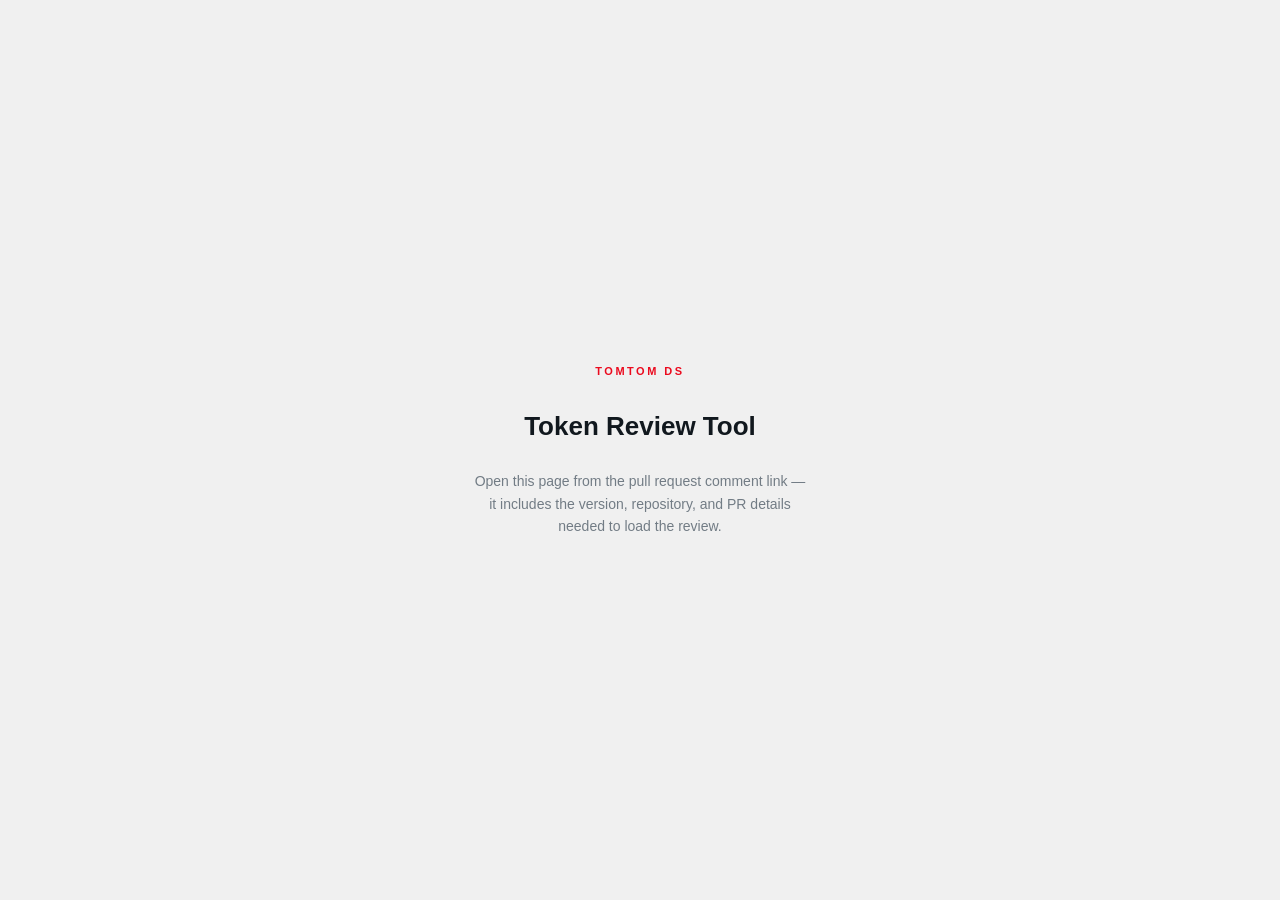
==== docs/index.html @ ee099c92 "Add designer token review web app and client sync system docs/ — GitHub Pages review app (index.html" ====
<!DOCTYPE html>
<html lang="en">
<head>
  <meta charset="UTF-8">
  <meta name="viewport" content="width=device-width, initial-scale=1.0">
  <title>TomTom Token Review</title>
  <link rel="stylesheet" href="style.css">
</head>
<body>
  <div id="app">

    <!-- Auth screen -->
    <div id="auth-screen" class="screen">
      <div class="brand">TomTom DS</div>
      <h1>Token Review</h1>
      <p class="subtitle">Sign in with a GitHub Personal Access Token to review and accept token changes for your product.</p>
      <div class="pat-box">
        <label for="pat-input">GitHub Personal Access Token</label>
        <input id="pat-input" type="password" placeholder="ghp_xxxxxxxxxxxxxxxxxxxx" autocomplete="off">
        <p class="pat-hint">
          Needs <code>repo</code> scope.
          <a href="https://github.com/settings/tokens/new?scopes=repo&description=TomTom+Token+Review" target="_blank">Generate one here ↗</a>
        </p>
      </div>
      <button id="signin-btn" class="btn btn-primary">Continue</button>
      <div id="auth-error" class="error-msg hidden"></div>
    </div>

    <!-- Loading screen -->
    <div id="loading-screen" class="screen hidden">
      <div class="spinner large"></div>
      <p class="loading-text">Loading token changes…</p>
    </div>

    <!-- Review screen -->
    <div id="review-screen" class="screen screen-review hidden">
      <header class="review-header">
        <div class="header-left">
          <span class="brand-small">TomTom DS</span>
          <span class="version-badge" id="version-badge"></span>
          <span class="client-badge" id="client-badge"></span>
        </div>
        <div class="header-right">
          <span class="reviewer-label">Reviewing as <strong id="reviewer-name"></strong></span>
          <button id="submit-btn" class="btn btn-primary">Submit Review</button>
        </div>
      </header>
      <main class="review-main">
        <div id="summary-bar"></div>
        <div id="sections"></div>
      </main>
    </div>

    <!-- Done screen -->
    <div id="done-screen" class="screen hidden">
      <div class="done-check">✓</div>
      <h1>Review submitted</h1>
      <p id="done-message"></p>
      <a id="pr-link" class="btn btn-secondary" target="_blank">View Pull Request →</a>
    </div>

    <!-- Error screen -->
    <div id="error-screen" class="screen hidden">
      <div class="error-icon">!</div>
      <h1>Something went wrong</h1>
      <p id="error-message"></p>
      <button class="btn btn-secondary" onclick="location.reload()">Try again</button>
    </div>

  </div>
  <script src="app.js"></script>
</body>
</html>
---- docs/style.css ----
*, *::before, *::after { box-sizing: border-box; margin: 0; padding: 0; }

:root {
  --tt-red:       #EB0A1E;
  --tt-blue:      #1988cf;
  --tt-blue-dark: #105287;
  --tt-green:     #039357;
  --tt-orange:    #fc823a;
  --tt-grey-50:   #F8F9FA;
  --tt-grey-100:  #F0F0F0;
  --tt-grey-150:  #E6E8EA;
  --tt-grey-200:  #d8dadd;
  --tt-grey-300:  #abafb3;
  --tt-grey-400:  #727c85;
  --tt-grey-700:  #18212a;
  --tt-grey-800:  #11181e;
  --tt-white:     #ffffff;

  --radius:    8px;
  --radius-sm: 4px;
  --shadow-sm: 0 1px 4px rgba(0,0,0,0.07);
  --shadow:    0 2px 10px rgba(0,0,0,0.09);
}

body {
  font-family: -apple-system, BlinkMacSystemFont, 'Segoe UI', Roboto, sans-serif;
  background: var(--tt-grey-100);
  color: var(--tt-grey-800);
  min-height: 100vh;
  line-height: 1.5;
  font-size: 14px;
}

/* ── Utilities ─────────────────────────────────── */
.hidden { display: none !important; }

/* ── Screens ────────────────────────────────────── */
.screen {
  display: flex;
  flex-direction: column;
  align-items: center;
  justify-content: center;
  min-height: 100vh;
  padding: 32px 24px;
  gap: 16px;
}
.screen-review {
  align-items: stretch;
  justify-content: flex-start;
  padding: 0;
  gap: 0;
}

/* ── Auth screen ────────────────────────────────── */
#auth-screen { text-align: center; max-width: 420px; margin: 0 auto; }
.brand {
  font-size: 11px;
  font-weight: 700;
  letter-spacing: 2.5px;
  text-transform: uppercase;
  color: var(--tt-red);
}
#auth-screen h1 {
  font-size: 26px;
  font-weight: 700;
  color: var(--tt-grey-800);
  margin-top: 8px;
}
.subtitle {
  color: var(--tt-grey-400);
  font-size: 14px;
  line-height: 1.6;
  max-width: 340px;
}

.pat-box {
  background: var(--tt-white);
  border: 1px solid var(--tt-grey-200);
  border-radius: var(--radius);
  padding: 20px;
  width: 100%;
  text-align: left;
  display: flex;
  flex-direction: column;
  gap: 8px;
  box-shadow: var(--shadow-sm);
}
.pat-box label {
  font-size: 12px;
  font-weight: 600;
  text-transform: uppercase;
  letter-spacing: 0.5px;
  color: var(--tt-grey-400);
}
.pat-box input {
  width: 100%;
  padding: 9px 12px;
  border: 1.5px solid var(--tt-grey-200);
  border-radius: var(--radius-sm);
  font-size: 14px;
  font-family: monospace;
  outline: none;
  transition: border-color 0.15s;
  color: var(--tt-grey-800);
}
.pat-box input:focus { border-color: var(--tt-blue); }
.pat-hint {
  font-size: 12px;
  color: var(--tt-grey-400);
}
.pat-hint a { color: var(--tt-blue); text-decoration: none; }
.pat-hint a:hover { text-decoration: underline; }
.pat-hint code {
  background: var(--tt-grey-100);
  padding: 1px 5px;
  border-radius: 3px;
  font-size: 11px;
}

.error-msg {
  background: #fdd;
  color: #a00;
  border-radius: var(--radius-sm);
  padding: 10px 14px;
  font-size: 13px;
  width: 100%;
  text-align: left;
}

/* ── Loading screen ─────────────────────────────── */
.loading-text { color: var(--tt-grey-400); font-size: 14px; }

/* ── Spinner ────────────────────────────────────── */
.spinner {
  width: 22px; height: 22px;
  border: 2px solid var(--tt-grey-200);
  border-top-color: var(--tt-blue);
  border-radius: 50%;
  animation: spin 0.65s linear infinite;
  flex-shrink: 0;
}
.spinner.large { width: 40px; height: 40px; border-width: 3px; }
@keyframes spin { to { transform: rotate(360deg); } }

/* ── Buttons ────────────────────────────────────── */
.btn {
  display: inline-flex;
  align-items: center;
  gap: 6px;
  padding: 9px 20px;
  border-radius: var(--radius-sm);
  font-size: 14px;
  font-weight: 600;
  cursor: pointer;
  border: none;
  text-decoration: none;
  transition: opacity 0.15s, background 0.15s;
  white-space: nowrap;
}
.btn:hover { opacity: 0.85; }
.btn:disabled { opacity: 0.5; cursor: not-allowed; }
.btn-primary  { background: var(--tt-red);   color: var(--tt-white); }
.btn-secondary { background: var(--tt-white); color: var(--tt-grey-800); border: 1px solid var(--tt-grey-200); }

/* ── Review header ──────────────────────────────── */
.review-header {
  position: sticky; top: 0; z-index: 20;
  display: flex; align-items: center; justify-content: space-between;
  padding: 0 28px;
  height: 56px;
  background: var(--tt-white);
  border-bottom: 1px solid var(--tt-grey-200);
  box-shadow: var(--shadow-sm);
  flex-shrink: 0;
}
.header-left, .header-right { display: flex; align-items: center; gap: 12px; }
.brand-small {
  font-size: 10px;
  font-weight: 700;
  letter-spacing: 2.5px;
  text-transform: uppercase;
  color: var(--tt-red);
}
.version-badge {
  background: var(--tt-grey-700);
  color: var(--tt-white);
  font-size: 11px;
  font-weight: 700;
  padding: 2px 9px;
  border-radius: 100px;
  letter-spacing: 0.3px;
}
.client-badge {
  background: var(--tt-blue);
  color: var(--tt-white);
  font-size: 11px;
  font-weight: 600;
  padding: 2px 9px;
  border-radius: 100px;
}
.reviewer-label { font-size: 13px; color: var(--tt-grey-400); }
.reviewer-label strong { color: var(--tt-grey-700); }

/* ── Review main ────────────────────────────────── */
.review-main {
  max-width: 780px;
  width: 100%;
  margin: 0 auto;
  padding: 36px 24px 100px;
}

/* ── Summary bar ────────────────────────────────── */
.summary-bar {
  display: flex;
  gap: 10px;
  margin-bottom: 36px;
  flex-wrap: wrap;
}
.summary-pill {
  display: flex; align-items: center; gap: 6px;
  padding: 6px 14px;
  border-radius: 100px;
  font-size: 13px;
  font-weight: 600;
}
.pill-added      { background: #e5f7ee; color: var(--tt-green); }
.pill-renamed    { background: #e4f0fb; color: var(--tt-blue-dark); }
.pill-deprecated { background: #fff3eb; color: var(--tt-orange); }

/* ── Sections ───────────────────────────────────── */
.section { margin-bottom: 44px; }
.section-header {
  display: flex; align-items: center; gap: 10px;
  margin-bottom: 14px;
  padding-bottom: 10px;
  border-bottom: 1px solid var(--tt-grey-150);
}
.section-title {
  font-size: 11px;
  font-weight: 700;
  text-transform: uppercase;
  letter-spacing: 1px;
  color: var(--tt-grey-400);
}
.section-count {
  font-size: 12px;
  font-weight: 700;
  padding: 1px 8px;
  border-radius: 100px;
}
.count-added      { background: #e5f7ee; color: var(--tt-green); }
.count-renamed    { background: #e4f0fb; color: var(--tt-blue-dark); }
.count-deprecated { background: #fff3eb; color: var(--tt-orange); }

/* ── Token card ─────────────────────────────────── */
.token-card {
  background: var(--tt-white);
  border: 1px solid var(--tt-grey-200);
  border-radius: var(--radius);
  margin-bottom: 10px;
  overflow: hidden;
  box-shadow: var(--shadow-sm);
}
.token-card.border-renamed    { border-left: 3px solid var(--tt-blue); }
.token-card.border-deprecated { border-left: 3px solid var(--tt-orange); }

.card-header { padding: 14px 20px 0; }
.token-name  { font-size: 13px; font-weight: 600; font-family: monospace; color: var(--tt-grey-800); }
.token-desc  { font-size: 13px; color: var(--tt-grey-400); margin-top: 3px; line-height: 1.5; }

.card-body {
  padding: 14px 20px;
  display: flex;
  align-items: center;
  gap: 16px;
  flex-wrap: wrap;
}

/* Default value display */
.default-value {
  display: flex; align-items: center; gap: 8px;
  flex-shrink: 0;
}
.default-label {
  font-size: 11px;
  font-weight: 600;
  text-transform: uppercase;
  letter-spacing: 0.5px;
  color: var(--tt-grey-300);
}
.color-swatch {
  width: 26px; height: 26px;
  border-radius: var(--radius-sm);
  border: 1px solid rgba(0,0,0,0.1);
  flex-shrink: 0;
}
.default-val {
  font-size: 13px;
  font-family: monospace;
  color: var(--tt-grey-700);
}

/* Action buttons */
.action-group { display: flex; gap: 6px; margin-left: auto; }
.action-btn {
  padding: 6px 16px;
  border-radius: var(--radius-sm);
  font-size: 13px;
  font-weight: 600;
  cursor: pointer;
  border: 1.5px solid transparent;
  background: transparent;
  transition: all 0.15s;
}
.action-btn.accept-btn        { border-color: var(--tt-green); color: var(--tt-green); }
.action-btn.accept-btn.active { background: var(--tt-green); color: var(--tt-white); }
.action-btn.custom-btn        { border-color: var(--tt-blue); color: var(--tt-blue); }
.action-btn.custom-btn.active { background: var(--tt-blue);  color: var(--tt-white); }

/* Custom value input row */
.custom-row {
  display: flex; align-items: center; gap: 10px;
  padding: 0 20px 14px;
}
.custom-preview {
  width: 26px; height: 26px;
  border-radius: var(--radius-sm);
  border: 1px solid var(--tt-grey-200);
  flex-shrink: 0;
}
.custom-input {
  flex: 1;
  padding: 7px 12px;
  border: 1.5px solid var(--tt-grey-200);
  border-radius: var(--radius-sm);
  font-size: 13px;
  font-family: monospace;
  outline: none;
  transition: border-color 0.15s;
  color: var(--tt-grey-800);
}
.custom-input:focus { border-color: var(--tt-blue); }

/* Info rows (renamed / deprecated) */
.info-row { padding: 14px 20px; }
.rename-row { display: flex; align-items: center; gap: 8px; flex-wrap: wrap; }
.old-token  { font-size: 13px; font-family: monospace; color: var(--tt-grey-300); text-decoration: line-through; }
.arrow      { color: var(--tt-grey-300); font-size: 16px; }
.new-token  { font-size: 13px; font-family: monospace; color: var(--tt-blue); font-weight: 600; }
.migration-note { font-size: 13px; color: var(--tt-grey-400); margin-top: 6px; line-height: 1.5; }
.deprecation-warning {
  display: flex; align-items: flex-start; gap: 6px;
  font-size: 13px; color: var(--tt-orange);
  margin-top: 8px; line-height: 1.5;
}
.replacement-token { font-family: monospace; font-weight: 600; color: var(--tt-grey-800); }

/* ── Done screen ────────────────────────────────── */
#done-screen { text-align: center; gap: 20px; }
.done-check {
  width: 64px; height: 64px;
  border-radius: 50%;
  background: var(--tt-green);
  color: var(--tt-white);
  font-size: 30px;
  display: flex; align-items: center; justify-content: center;
}
#done-screen h1 { font-size: 24px; font-weight: 700; }
#done-screen p  { color: var(--tt-grey-400); max-width: 340px; line-height: 1.6; }

/* ── Error screen ───────────────────────────────── */
#error-screen { text-align: center; gap: 20px; }
.error-icon {
  width: 64px; height: 64px;
  border-radius: 50%;
  background: var(--tt-orange);
  color: var(--tt-white);
  font-size: 28px;
  font-weight: 700;
  display: flex; align-items: center; justify-content: center;
}
#error-screen h1 { font-size: 24px; font-weight: 700; }
#error-screen p  { color: var(--tt-grey-400); max-width: 340px; line-height: 1.6; }

/* ── Responsive ─────────────────────────────────── */
@media (max-width: 600px) {
  .review-header { padding: 0 16px; flex-wrap: wrap; height: auto; padding: 10px 16px; gap: 8px; }
  .review-main   { padding: 24px 16px 80px; }
  .card-body     { flex-direction: column; align-items: flex-start; }
  .action-group  { margin-left: 0; }
}
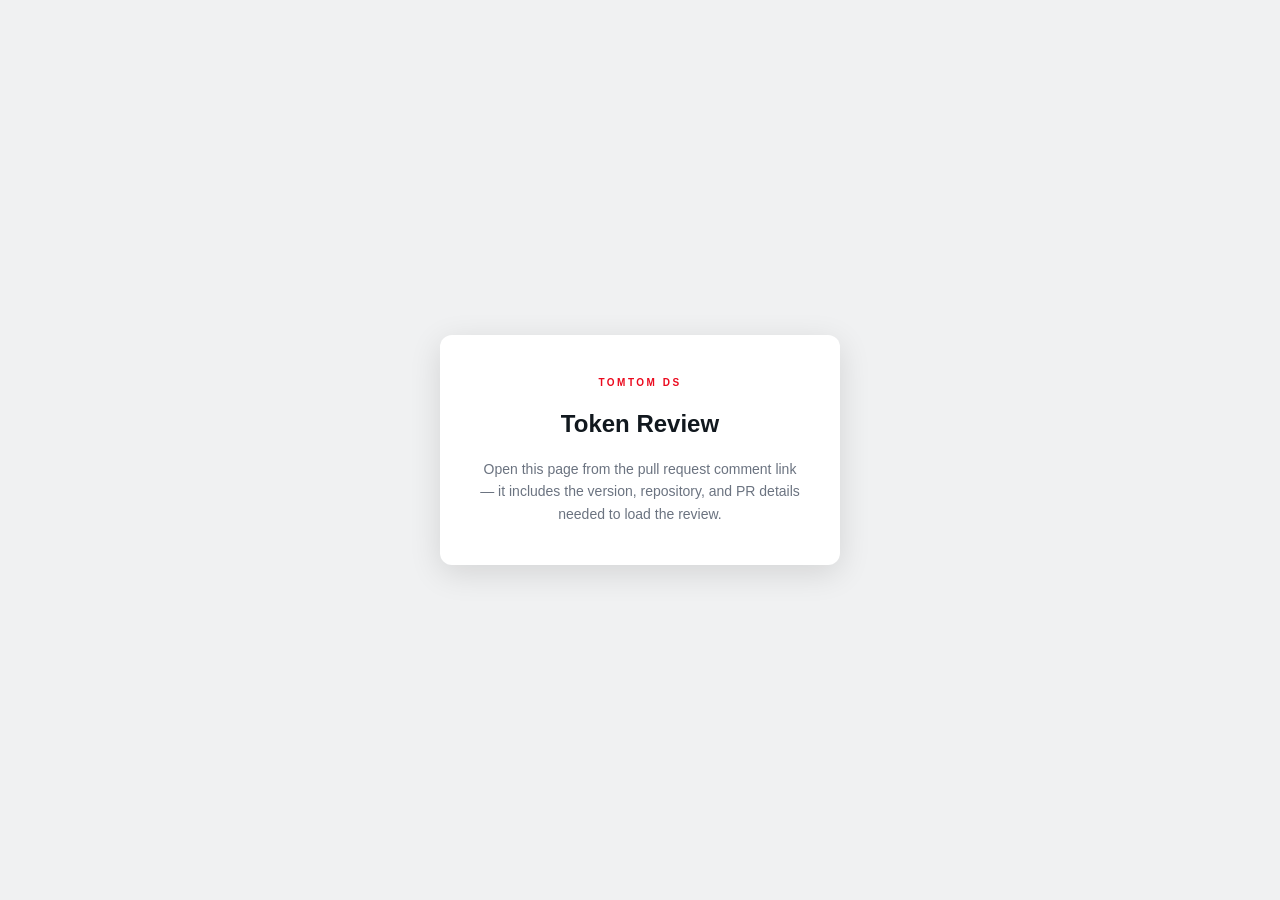
==== commit 2310ee05: "Redesign review app: step-by-step UI with Accept/Modify/Reject - One token at a time with progress b" ====
--- a/docs/index.html
+++ b/docs/index.html
@@ -7,67 +7,168 @@
   <link rel="stylesheet" href="style.css">
 </head>
 <body>
-  <div id="app">
+<div id="app">
 
-    <!-- Auth screen -->
-    <div id="auth-screen" class="screen">
+  <!-- Auth screen -->
+  <div id="auth-screen" class="screen">
+    <div class="auth-card">
       <div class="brand">TomTom DS</div>
       <h1>Token Review</h1>
-      <p class="subtitle">Sign in with a GitHub Personal Access Token to review and accept token changes for your product.</p>
-      <div class="pat-box">
-        <label for="pat-input">GitHub Personal Access Token</label>
-        <input id="pat-input" type="password" placeholder="ghp_xxxxxxxxxxxxxxxxxxxx" autocomplete="off">
-        <p class="pat-hint">
-          Needs <code>repo</code> scope.
-          <a href="https://github.com/settings/tokens/new?scopes=repo&description=TomTom+Token+Review" target="_blank">Generate one here ↗</a>
-        </p>
+      <p class="subtitle">Sign in with GitHub to review token changes for your product.</p>
+      <button id="signin-btn" class="btn btn-primary btn-full">
+        <svg width="18" height="18" viewBox="0 0 24 24" fill="currentColor"><path d="M12 0C5.37 0 0 5.37 0 12c0 5.31 3.435 9.795 8.205 11.385.6.105.825-.255.825-.57 0-.285-.015-1.23-.015-2.235-3.015.555-3.795-.735-4.035-1.41-.135-.345-.72-1.41-1.23-1.695-.42-.225-1.02-.78-.015-.795.945-.015 1.62.87 1.845 1.23 1.08 1.815 2.805 1.305 3.495.99.105-.78.42-1.305.765-1.605-2.67-.3-5.46-1.335-5.46-5.925 0-1.305.465-2.385 1.23-3.225-.12-.3-.54-1.53.12-3.18 0 0 1.005-.315 3.3 1.23.96-.27 1.98-.405 3-.405s2.04.135 3 .405c2.295-1.56 3.3-1.23 3.3-1.23.66 1.65.24 2.88.12 3.18.765.84 1.23 1.905 1.23 3.225 0 4.605-2.805 5.625-5.475 5.925.435.375.81 1.095.81 2.22 0 1.605-.015 2.895-.015 3.3 0 .315.225.69.825.57A12.02 12.02 0 0 0 24 12c0-6.63-5.37-12-12-12z"/></svg>
+        Sign in with GitHub
+      </button>
+      <div id="auth-error" class="auth-error hidden"></div>
+    </div>
+  </div>
+
+  <!-- Loading screen -->
+  <div id="loading-screen" class="screen hidden">
+    <div class="spinner"></div>
+    <p class="loading-label">Loading token changes…</p>
+  </div>
+
+  <!-- Review screen -->
+  <div id="review-screen" class="screen screen-review hidden">
+
+    <header class="topbar">
+      <div class="topbar-left">
+        <span class="brand-sm">TomTom DS</span>
+        <span class="version-chip" id="version-chip"></span>
       </div>
-      <button id="signin-btn" class="btn btn-primary">Continue</button>
-      <div id="auth-error" class="error-msg hidden"></div>
+      <div class="topbar-right">
+        <span class="repo-label" id="repo-label"></span>
+        <div class="avatar-wrap">
+          <img id="avatar" src="" alt="" width="28" height="28">
+          <span id="username"></span>
+        </div>
+      </div>
+    </header>
+
+    <div class="review-layout">
+
+      <!-- Left: active token card -->
+      <div class="review-main">
+
+        <div class="progress-wrap">
+          <div class="progress-bar">
+            <div class="progress-fill" id="progress-fill"></div>
+          </div>
+          <span class="progress-label" id="progress-label"></span>
+        </div>
+
+        <!-- Added token card -->
+        <div id="card-added" class="token-card hidden">
+          <div class="card-type-label">NEW TOKEN</div>
+          <div class="card-token-name" id="added-name"></div>
+
+          <div class="card-section-label">VALUE IN TOMTOM REPO</div>
+          <div class="default-box">
+            <div class="swatch" id="added-swatch"></div>
+            <div class="default-info">
+              <div class="default-hex" id="added-hex"></div>
+              <div class="default-desc" id="added-desc"></div>
+            </div>
+          </div>
+
+          <!-- Modify input (hidden until Modify clicked) -->
+          <div id="modify-row" class="modify-row hidden">
+            <div class="card-section-label">YOUR VALUE</div>
+            <div class="modify-input-wrap">
+              <div class="swatch swatch-sm" id="modify-preview"></div>
+              <input id="modify-input" class="modify-input" type="text" placeholder="#hex or rgba(…)">
+            </div>
+          </div>
+
+          <div class="card-actions">
+            <button class="action-btn" id="btn-accept">Accept</button>
+            <button class="action-btn" id="btn-modify">Modify</button>
+            <button class="action-btn btn-reject" id="btn-reject">Reject</button>
+          </div>
+        </div>
+
+        <!-- Renamed token card -->
+        <div id="card-renamed" class="token-card hidden">
+          <div class="card-type-label type-renamed">RENAMED TOKEN</div>
+          <div class="rename-row-display">
+            <span class="old-name" id="renamed-old"></span>
+            <span class="rename-arrow">→</span>
+            <span class="new-name" id="renamed-new"></span>
+          </div>
+          <div class="rename-note" id="renamed-note"></div>
+          <div class="card-actions">
+            <button class="action-btn" id="btn-rename-ack">Acknowledged</button>
+          </div>
+        </div>
+
+        <!-- Deprecated token card -->
+        <div id="card-deprecated" class="token-card hidden">
+          <div class="card-type-label type-deprecated">DEPRECATED TOKEN</div>
+          <div class="card-token-name" id="deprecated-name"></div>
+          <div class="deprecation-box">
+            <span class="dep-icon">⚠</span>
+            <div>
+              <div class="dep-text">Removed in v<span id="dep-version"></span></div>
+              <div class="dep-replace">Replace with <strong id="dep-replacement"></strong></div>
+            </div>
+          </div>
+          <div class="dep-note" id="dep-note"></div>
+          <div class="card-actions">
+            <button class="action-btn" id="btn-dep-ack">Acknowledged</button>
+          </div>
+        </div>
+
+        <!-- All done card -->
+        <div id="card-done" class="token-card hidden">
+          <div class="all-done-icon">✓</div>
+          <div class="all-done-title">All tokens reviewed</div>
+          <div class="all-done-sub">Submit your review to update the PR.</div>
+          <div class="card-actions">
+            <button class="btn btn-primary" id="submit-btn">Submit Review</button>
+          </div>
+        </div>
+
+      </div>
+
+      <!-- Right: reviewed so far -->
+      <div class="sidebar">
+        <div class="sidebar-title">REVIEWED SO FAR</div>
+        <div id="reviewed-list" class="reviewed-list"></div>
+      </div>
+
     </div>
+  </div>
 
-    <!-- Loading screen -->
-    <div id="loading-screen" class="screen hidden">
-      <div class="spinner large"></div>
-      <p class="loading-text">Loading token changes…</p>
-    </div>
+  <!-- Done screen -->
+  <div id="done-screen" class="screen hidden">
+    <div class="done-check">✓</div>
+    <h1>Review submitted</h1>
+    <p id="done-message"></p>
+    <a id="pr-link" class="btn btn-secondary" target="_blank">View Pull Request →</a>
+  </div>
 
-    <!-- Review screen -->
-    <div id="review-screen" class="screen screen-review hidden">
-      <header class="review-header">
-        <div class="header-left">
-          <span class="brand-small">TomTom DS</span>
-          <span class="version-badge" id="version-badge"></span>
-          <span class="client-badge" id="client-badge"></span>
-        </div>
-        <div class="header-right">
-          <span class="reviewer-label">Reviewing as <strong id="reviewer-name"></strong></span>
-          <button id="submit-btn" class="btn btn-primary">Submit Review</button>
-        </div>
-      </header>
-      <main class="review-main">
-        <div id="summary-bar"></div>
-        <div id="sections"></div>
-      </main>
-    </div>
+  <!-- Error screen -->
+  <div id="error-screen" class="screen hidden">
+    <div class="error-icon">!</div>
+    <h1>Something went wrong</h1>
+    <p id="error-message"></p>
+    <button class="btn btn-secondary" onclick="location.reload()">Try again</button>
+  </div>
 
-    <!-- Done screen -->
-    <div id="done-screen" class="screen hidden">
-      <div class="done-check">✓</div>
-      <h1>Review submitted</h1>
-      <p id="done-message"></p>
-      <a id="pr-link" class="btn btn-secondary" target="_blank">View Pull Request →</a>
-    </div>
+</div>
 
-    <!-- Error screen -->
-    <div id="error-screen" class="screen hidden">
-      <div class="error-icon">!</div>
-      <h1>Something went wrong</h1>
-      <p id="error-message"></p>
-      <button class="btn btn-secondary" onclick="location.reload()">Try again</button>
-    </div>
+<!-- OAuth modal (shown when user clicks Sign in) -->
+<div id="oauth-modal" class="modal-overlay hidden">
+  <div class="modal">
+    <div class="brand">TomTom DS</div>
+    <h2>Connecting to GitHub…</h2>
+    <p>A GitHub sign-in window has opened. Complete the sign-in there, then return here.</p>
+    <div class="spinner" style="margin:16px auto 0"></div>
+    <button class="btn btn-secondary" id="cancel-oauth" style="margin-top:16px">Cancel</button>
+  </div>
+</div>
 
-  </div>
-  <script src="app.js"></script>
+<script src="app.js"></script>
 </body>
 </html>
--- a/docs/style.css
+++ b/docs/style.css
@@ -1,25 +1,23 @@
 *, *::before, *::after { box-sizing: border-box; margin: 0; padding: 0; }
 
 :root {
-  --tt-red:       #EB0A1E;
-  --tt-blue:      #1988cf;
-  --tt-blue-dark: #105287;
-  --tt-green:     #039357;
-  --tt-orange:    #fc823a;
-  --tt-grey-50:   #F8F9FA;
-  --tt-grey-100:  #F0F0F0;
-  --tt-grey-150:  #E6E8EA;
-  --tt-grey-200:  #d8dadd;
-  --tt-grey-300:  #abafb3;
-  --tt-grey-400:  #727c85;
-  --tt-grey-700:  #18212a;
-  --tt-grey-800:  #11181e;
-  --tt-white:     #ffffff;
-
-  --radius:    8px;
-  --radius-sm: 4px;
-  --shadow-sm: 0 1px 4px rgba(0,0,0,0.07);
-  --shadow:    0 2px 10px rgba(0,0,0,0.09);
+  --tt-red:      #EB0A1E;
+  --tt-blue:     #1988cf;
+  --tt-green:    #039357;
+  --tt-orange:   #fc823a;
+  --tt-grey-50:  #F8F9FA;
+  --tt-grey-100: #F0F1F2;
+  --tt-grey-200: #E2E4E7;
+  --tt-grey-300: #B0B5BA;
+  --tt-grey-500: #6B7380;
+  --tt-grey-700: #18212a;
+  --tt-grey-800: #11181e;
+  --tt-white:    #ffffff;
+
+  --radius:    12px;
+  --radius-sm: 8px;
+  --shadow:    0 2px 12px rgba(0,0,0,0.08);
+  --shadow-lg: 0 8px 32px rgba(0,0,0,0.12);
 }
 
 body {
@@ -31,70 +29,231 @@
   font-size: 14px;
 }
 
-/* ── Utilities ─────────────────────────────────── */
 .hidden { display: none !important; }
 
-/* ── Screens ────────────────────────────────────── */
+/* ── Screens ──────────────────────────────── */
 .screen {
   display: flex;
   flex-direction: column;
   align-items: center;
   justify-content: center;
   min-height: 100vh;
-  padding: 32px 24px;
-  gap: 16px;
+  padding: 32px 20px;
+  gap: 20px;
 }
 .screen-review {
   align-items: stretch;
   justify-content: flex-start;
   padding: 0;
   gap: 0;
-}
-
-/* ── Auth screen ────────────────────────────────── */
-#auth-screen { text-align: center; max-width: 420px; margin: 0 auto; }
+  min-height: 100vh;
+}
+
+/* ── Auth ─────────────────────────────────── */
+.auth-card {
+  background: var(--tt-white);
+  border-radius: var(--radius);
+  padding: 40px 36px;
+  width: 100%;
+  max-width: 400px;
+  box-shadow: var(--shadow-lg);
+  display: flex;
+  flex-direction: column;
+  gap: 16px;
+  text-align: center;
+}
 .brand {
-  font-size: 11px;
+  font-size: 10px;
   font-weight: 700;
   letter-spacing: 2.5px;
   text-transform: uppercase;
   color: var(--tt-red);
 }
-#auth-screen h1 {
-  font-size: 26px;
+.auth-card h1 { font-size: 24px; font-weight: 700; }
+.subtitle { font-size: 14px; color: var(--tt-grey-500); line-height: 1.6; }
+
+.auth-error {
+  background: #fff0f0;
+  color: #c00;
+  border-radius: var(--radius-sm);
+  padding: 10px 14px;
+  font-size: 13px;
+  text-align: left;
+}
+
+/* ── Buttons ──────────────────────────────── */
+.btn {
+  display: inline-flex;
+  align-items: center;
+  justify-content: center;
+  gap: 8px;
+  padding: 11px 22px;
+  border-radius: var(--radius-sm);
+  font-size: 14px;
+  font-weight: 600;
+  cursor: pointer;
+  border: none;
+  text-decoration: none;
+  transition: opacity 0.15s;
+  white-space: nowrap;
+}
+.btn:hover { opacity: 0.85; }
+.btn:disabled { opacity: 0.45; cursor: not-allowed; }
+.btn-primary  { background: var(--tt-red);   color: var(--tt-white); }
+.btn-secondary { background: var(--tt-white); color: var(--tt-grey-800); border: 1px solid var(--tt-grey-200); }
+.btn-full { width: 100%; }
+
+/* ── Loading ──────────────────────────────── */
+.loading-label { color: var(--tt-grey-500); font-size: 14px; }
+.spinner {
+  width: 32px; height: 32px;
+  border: 3px solid var(--tt-grey-200);
+  border-top-color: var(--tt-blue);
+  border-radius: 50%;
+  animation: spin 0.65s linear infinite;
+}
+@keyframes spin { to { transform: rotate(360deg); } }
+
+/* ── Topbar ───────────────────────────────── */
+.topbar {
+  display: flex;
+  align-items: center;
+  justify-content: space-between;
+  padding: 0 28px;
+  height: 52px;
+  background: var(--tt-white);
+  border-bottom: 1px solid var(--tt-grey-200);
+  flex-shrink: 0;
+  position: sticky;
+  top: 0;
+  z-index: 10;
+}
+.topbar-left, .topbar-right { display: flex; align-items: center; gap: 10px; }
+.brand-sm {
+  font-size: 10px;
+  font-weight: 700;
+  letter-spacing: 2.5px;
+  text-transform: uppercase;
+  color: var(--tt-red);
+}
+.version-chip {
+  background: var(--tt-grey-800);
+  color: var(--tt-white);
+  font-size: 11px;
+  font-weight: 700;
+  padding: 2px 9px;
+  border-radius: 100px;
+}
+.repo-label { font-size: 13px; color: var(--tt-grey-500); }
+.avatar-wrap { display: flex; align-items: center; gap: 7px; font-size: 13px; font-weight: 500; }
+.avatar-wrap img { border-radius: 50%; object-fit: cover; }
+
+/* ── Review layout ────────────────────────── */
+.review-layout {
+  display: grid;
+  grid-template-columns: 1fr 340px;
+  gap: 0;
+  flex: 1;
+  max-width: 1100px;
+  width: 100%;
+  margin: 0 auto;
+  padding: 40px 28px;
+  gap: 28px;
+  align-items: start;
+}
+
+/* ── Progress ─────────────────────────────── */
+.progress-wrap {
+  display: flex;
+  align-items: center;
+  gap: 12px;
+  margin-bottom: 20px;
+}
+.progress-bar {
+  flex: 1;
+  height: 6px;
+  background: var(--tt-grey-200);
+  border-radius: 100px;
+  overflow: hidden;
+}
+.progress-fill {
+  height: 100%;
+  background: var(--tt-blue);
+  border-radius: 100px;
+  transition: width 0.4s ease;
+}
+.progress-label {
+  font-size: 13px;
+  font-weight: 600;
+  color: var(--tt-grey-500);
+  white-space: nowrap;
+}
+
+/* ── Token card ───────────────────────────── */
+.token-card {
+  background: var(--tt-white);
+  border-radius: var(--radius);
+  padding: 28px;
+  box-shadow: var(--shadow);
+  display: flex;
+  flex-direction: column;
+  gap: 18px;
+}
+
+.card-type-label {
+  font-size: 11px;
+  font-weight: 700;
+  letter-spacing: 1px;
+  color: var(--tt-blue);
+}
+.card-type-label.type-renamed    { color: var(--tt-grey-500); }
+.card-type-label.type-deprecated { color: var(--tt-orange); }
+
+.card-token-name {
+  font-size: 22px;
   font-weight: 700;
   color: var(--tt-grey-800);
-  margin-top: 8px;
-}
-.subtitle {
-  color: var(--tt-grey-400);
-  font-size: 14px;
-  line-height: 1.6;
-  max-width: 340px;
-}
-
-.pat-box {
-  background: var(--tt-white);
+  font-family: -apple-system, BlinkMacSystemFont, 'SF Mono', 'Fira Code', monospace;
+  letter-spacing: -0.3px;
+}
+
+.card-section-label {
+  font-size: 11px;
+  font-weight: 700;
+  letter-spacing: 1px;
+  color: var(--tt-grey-300);
+  margin-bottom: -10px;
+}
+
+/* Default value box */
+.default-box {
+  display: flex;
+  align-items: center;
+  gap: 14px;
+  background: var(--tt-grey-50);
   border: 1px solid var(--tt-grey-200);
-  border-radius: var(--radius);
-  padding: 20px;
-  width: 100%;
-  text-align: left;
-  display: flex;
-  flex-direction: column;
-  gap: 8px;
-  box-shadow: var(--shadow-sm);
-}
-.pat-box label {
-  font-size: 12px;
-  font-weight: 600;
-  text-transform: uppercase;
-  letter-spacing: 0.5px;
-  color: var(--tt-grey-400);
-}
-.pat-box input {
-  width: 100%;
-  padding: 9px 12px;
+  border-radius: var(--radius-sm);
+  padding: 14px 16px;
+}
+.swatch {
+  width: 44px;
+  height: 44px;
+  border-radius: 8px;
+  border: 1px solid rgba(0,0,0,0.08);
+  flex-shrink: 0;
+  background: var(--tt-grey-200);
+}
+.swatch.swatch-sm { width: 28px; height: 28px; border-radius: 6px; }
+.default-info { display: flex; flex-direction: column; gap: 2px; }
+.default-hex  { font-size: 16px; font-weight: 700; font-family: monospace; color: var(--tt-grey-800); }
+.default-desc { font-size: 13px; color: var(--tt-grey-500); }
+
+/* Modify input */
+.modify-row { display: flex; flex-direction: column; gap: 10px; }
+.modify-input-wrap { display: flex; align-items: center; gap: 10px; }
+.modify-input {
+  flex: 1;
+  padding: 10px 14px;
   border: 1.5px solid var(--tt-grey-200);
   border-radius: var(--radius-sm);
   font-size: 14px;
@@ -103,289 +262,157 @@
   transition: border-color 0.15s;
   color: var(--tt-grey-800);
 }
-.pat-box input:focus { border-color: var(--tt-blue); }
-.pat-hint {
-  font-size: 12px;
-  color: var(--tt-grey-400);
-}
-.pat-hint a { color: var(--tt-blue); text-decoration: none; }
-.pat-hint a:hover { text-decoration: underline; }
-.pat-hint code {
-  background: var(--tt-grey-100);
-  padding: 1px 5px;
-  border-radius: 3px;
-  font-size: 11px;
-}
-
-.error-msg {
-  background: #fdd;
-  color: #a00;
-  border-radius: var(--radius-sm);
-  padding: 10px 14px;
-  font-size: 13px;
-  width: 100%;
-  text-align: left;
-}
-
-/* ── Loading screen ─────────────────────────────── */
-.loading-text { color: var(--tt-grey-400); font-size: 14px; }
-
-/* ── Spinner ────────────────────────────────────── */
-.spinner {
-  width: 22px; height: 22px;
-  border: 2px solid var(--tt-grey-200);
-  border-top-color: var(--tt-blue);
-  border-radius: 50%;
-  animation: spin 0.65s linear infinite;
-  flex-shrink: 0;
-}
-.spinner.large { width: 40px; height: 40px; border-width: 3px; }
-@keyframes spin { to { transform: rotate(360deg); } }
-
-/* ── Buttons ────────────────────────────────────── */
-.btn {
-  display: inline-flex;
-  align-items: center;
-  gap: 6px;
-  padding: 9px 20px;
-  border-radius: var(--radius-sm);
-  font-size: 14px;
+.modify-input:focus { border-color: var(--tt-blue); }
+
+/* Action buttons row */
+.card-actions { display: flex; gap: 10px; padding-top: 4px; }
+.action-btn {
+  flex: 1;
+  padding: 13px 10px;
+  border-radius: var(--radius-sm);
+  font-size: 15px;
   font-weight: 600;
   cursor: pointer;
-  border: none;
-  text-decoration: none;
-  transition: opacity 0.15s, background 0.15s;
-  white-space: nowrap;
-}
-.btn:hover { opacity: 0.85; }
-.btn:disabled { opacity: 0.5; cursor: not-allowed; }
-.btn-primary  { background: var(--tt-red);   color: var(--tt-white); }
-.btn-secondary { background: var(--tt-white); color: var(--tt-grey-800); border: 1px solid var(--tt-grey-200); }
-
-/* ── Review header ──────────────────────────────── */
-.review-header {
-  position: sticky; top: 0; z-index: 20;
-  display: flex; align-items: center; justify-content: space-between;
-  padding: 0 28px;
-  height: 56px;
-  background: var(--tt-white);
-  border-bottom: 1px solid var(--tt-grey-200);
-  box-shadow: var(--shadow-sm);
+  border: 1.5px solid var(--tt-grey-200);
+  background: var(--tt-white);
+  color: var(--tt-grey-800);
+  transition: all 0.15s;
+}
+.action-btn:hover  { border-color: var(--tt-grey-500); background: var(--tt-grey-50); }
+.action-btn.active { border-color: var(--tt-blue); background: #EAF4FB; color: var(--tt-blue); }
+.action-btn.btn-reject       { color: var(--tt-grey-500); }
+.action-btn.btn-reject:hover { border-color: var(--tt-orange); color: var(--tt-orange); background: #fff4ee; }
+.action-btn.btn-reject.active { border-color: var(--tt-orange); color: var(--tt-orange); background: #fff4ee; }
+
+/* ── Renamed card ─────────────────────────── */
+.rename-row-display {
+  display: flex;
+  align-items: center;
+  gap: 10px;
+  flex-wrap: wrap;
+}
+.old-name { font-size: 16px; font-family: monospace; color: var(--tt-grey-300); text-decoration: line-through; }
+.rename-arrow { font-size: 18px; color: var(--tt-grey-300); }
+.new-name { font-size: 16px; font-family: monospace; font-weight: 700; color: var(--tt-blue); }
+.rename-note { font-size: 13px; color: var(--tt-grey-500); line-height: 1.6; }
+
+/* ── Deprecated card ──────────────────────── */
+.deprecation-box {
+  display: flex;
+  align-items: flex-start;
+  gap: 12px;
+  background: #fff7f0;
+  border: 1px solid #fde0c8;
+  border-radius: var(--radius-sm);
+  padding: 14px 16px;
+}
+.dep-icon { font-size: 18px; flex-shrink: 0; }
+.dep-text  { font-size: 13px; color: var(--tt-orange); font-weight: 600; }
+.dep-replace { font-size: 13px; color: var(--tt-grey-700); margin-top: 2px; }
+.dep-note  { font-size: 13px; color: var(--tt-grey-500); line-height: 1.6; }
+
+/* ── All done ─────────────────────────────── */
+.all-done-icon  { font-size: 40px; color: var(--tt-green); text-align: center; }
+.all-done-title { font-size: 20px; font-weight: 700; text-align: center; }
+.all-done-sub   { font-size: 14px; color: var(--tt-grey-500); text-align: center; }
+
+/* ── Sidebar ──────────────────────────────── */
+.sidebar {
+  background: var(--tt-white);
+  border-radius: var(--radius);
+  padding: 22px;
+  box-shadow: var(--shadow);
+  position: sticky;
+  top: 80px;
+}
+.sidebar-title {
+  font-size: 11px;
+  font-weight: 700;
+  letter-spacing: 1px;
+  color: var(--tt-grey-300);
+  margin-bottom: 14px;
+}
+.reviewed-list { display: flex; flex-direction: column; gap: 10px; }
+
+.reviewed-item {
+  display: flex;
+  align-items: center;
+  gap: 10px;
+}
+.reviewed-dot {
+  width: 10px; height: 10px;
+  border-radius: 50%;
   flex-shrink: 0;
 }
-.header-left, .header-right { display: flex; align-items: center; gap: 12px; }
-.brand-small {
-  font-size: 10px;
-  font-weight: 700;
-  letter-spacing: 2.5px;
-  text-transform: uppercase;
-  color: var(--tt-red);
-}
-.version-badge {
-  background: var(--tt-grey-700);
-  color: var(--tt-white);
-  font-size: 11px;
-  font-weight: 700;
-  padding: 2px 9px;
-  border-radius: 100px;
-  letter-spacing: 0.3px;
-}
-.client-badge {
-  background: var(--tt-blue);
-  color: var(--tt-white);
-  font-size: 11px;
-  font-weight: 600;
-  padding: 2px 9px;
-  border-radius: 100px;
-}
-.reviewer-label { font-size: 13px; color: var(--tt-grey-400); }
-.reviewer-label strong { color: var(--tt-grey-700); }
-
-/* ── Review main ────────────────────────────────── */
-.review-main {
-  max-width: 780px;
-  width: 100%;
-  margin: 0 auto;
-  padding: 36px 24px 100px;
-}
-
-/* ── Summary bar ────────────────────────────────── */
-.summary-bar {
-  display: flex;
-  gap: 10px;
-  margin-bottom: 36px;
-  flex-wrap: wrap;
-}
-.summary-pill {
-  display: flex; align-items: center; gap: 6px;
-  padding: 6px 14px;
-  border-radius: 100px;
-  font-size: 13px;
-  font-weight: 600;
-}
-.pill-added      { background: #e5f7ee; color: var(--tt-green); }
-.pill-renamed    { background: #e4f0fb; color: var(--tt-blue-dark); }
-.pill-deprecated { background: #fff3eb; color: var(--tt-orange); }
-
-/* ── Sections ───────────────────────────────────── */
-.section { margin-bottom: 44px; }
-.section-header {
-  display: flex; align-items: center; gap: 10px;
-  margin-bottom: 14px;
-  padding-bottom: 10px;
-  border-bottom: 1px solid var(--tt-grey-150);
-}
-.section-title {
-  font-size: 11px;
-  font-weight: 700;
-  text-transform: uppercase;
-  letter-spacing: 1px;
-  color: var(--tt-grey-400);
-}
-.section-count {
-  font-size: 12px;
-  font-weight: 700;
-  padding: 1px 8px;
-  border-radius: 100px;
-}
-.count-added      { background: #e5f7ee; color: var(--tt-green); }
-.count-renamed    { background: #e4f0fb; color: var(--tt-blue-dark); }
-.count-deprecated { background: #fff3eb; color: var(--tt-orange); }
-
-/* ── Token card ─────────────────────────────────── */
-.token-card {
-  background: var(--tt-white);
-  border: 1px solid var(--tt-grey-200);
-  border-radius: var(--radius);
-  margin-bottom: 10px;
-  overflow: hidden;
-  box-shadow: var(--shadow-sm);
-}
-.token-card.border-renamed    { border-left: 3px solid var(--tt-blue); }
-.token-card.border-deprecated { border-left: 3px solid var(--tt-orange); }
-
-.card-header { padding: 14px 20px 0; }
-.token-name  { font-size: 13px; font-weight: 600; font-family: monospace; color: var(--tt-grey-800); }
-.token-desc  { font-size: 13px; color: var(--tt-grey-400); margin-top: 3px; line-height: 1.5; }
-
-.card-body {
-  padding: 14px 20px;
-  display: flex;
-  align-items: center;
-  gap: 16px;
-  flex-wrap: wrap;
-}
-
-/* Default value display */
-.default-value {
-  display: flex; align-items: center; gap: 8px;
-  flex-shrink: 0;
-}
-.default-label {
-  font-size: 11px;
-  font-weight: 600;
-  text-transform: uppercase;
-  letter-spacing: 0.5px;
-  color: var(--tt-grey-300);
-}
-.color-swatch {
-  width: 26px; height: 26px;
-  border-radius: var(--radius-sm);
-  border: 1px solid rgba(0,0,0,0.1);
-  flex-shrink: 0;
-}
-.default-val {
+.dot-accepted   { background: var(--tt-green); }
+.dot-modified   { background: #7B6FD8; }
+.dot-rejected   { background: #C0392B; }
+.dot-ack        { background: var(--tt-grey-300); }
+
+.reviewed-token-name {
+  flex: 1;
   font-size: 13px;
   font-family: monospace;
   color: var(--tt-grey-700);
-}
-
-/* Action buttons */
-.action-group { display: flex; gap: 6px; margin-left: auto; }
-.action-btn {
-  padding: 6px 16px;
-  border-radius: var(--radius-sm);
-  font-size: 13px;
-  font-weight: 600;
-  cursor: pointer;
-  border: 1.5px solid transparent;
-  background: transparent;
-  transition: all 0.15s;
-}
-.action-btn.accept-btn        { border-color: var(--tt-green); color: var(--tt-green); }
-.action-btn.accept-btn.active { background: var(--tt-green); color: var(--tt-white); }
-.action-btn.custom-btn        { border-color: var(--tt-blue); color: var(--tt-blue); }
-.action-btn.custom-btn.active { background: var(--tt-blue);  color: var(--tt-white); }
-
-/* Custom value input row */
-.custom-row {
-  display: flex; align-items: center; gap: 10px;
-  padding: 0 20px 14px;
-}
-.custom-preview {
-  width: 26px; height: 26px;
-  border-radius: var(--radius-sm);
-  border: 1px solid var(--tt-grey-200);
-  flex-shrink: 0;
-}
-.custom-input {
-  flex: 1;
-  padding: 7px 12px;
-  border: 1.5px solid var(--tt-grey-200);
-  border-radius: var(--radius-sm);
-  font-size: 13px;
+  overflow: hidden;
+  text-overflow: ellipsis;
+  white-space: nowrap;
+}
+.reviewed-badge {
+  font-size: 11px;
+  font-weight: 700;
+  padding: 2px 8px;
+  border-radius: 100px;
+  white-space: nowrap;
+}
+.badge-accepted   { background: #e6f7ee; color: var(--tt-green); }
+.badge-modified   { background: #EFECFB; color: #7B6FD8; }
+.badge-rejected   { background: #fde8e8; color: #C0392B; }
+.badge-ack        { background: var(--tt-grey-100); color: var(--tt-grey-500); }
+.reviewed-value {
+  font-size: 12px;
   font-family: monospace;
-  outline: none;
-  transition: border-color 0.15s;
-  color: var(--tt-grey-800);
-}
-.custom-input:focus { border-color: var(--tt-blue); }
-
-/* Info rows (renamed / deprecated) */
-.info-row { padding: 14px 20px; }
-.rename-row { display: flex; align-items: center; gap: 8px; flex-wrap: wrap; }
-.old-token  { font-size: 13px; font-family: monospace; color: var(--tt-grey-300); text-decoration: line-through; }
-.arrow      { color: var(--tt-grey-300); font-size: 16px; }
-.new-token  { font-size: 13px; font-family: monospace; color: var(--tt-blue); font-weight: 600; }
-.migration-note { font-size: 13px; color: var(--tt-grey-400); margin-top: 6px; line-height: 1.5; }
-.deprecation-warning {
-  display: flex; align-items: flex-start; gap: 6px;
-  font-size: 13px; color: var(--tt-orange);
-  margin-top: 8px; line-height: 1.5;
-}
-.replacement-token { font-family: monospace; font-weight: 600; color: var(--tt-grey-800); }
-
-/* ── Done screen ────────────────────────────────── */
-#done-screen { text-align: center; gap: 20px; }
-.done-check {
+  color: var(--tt-grey-500);
+}
+
+/* ── Done / Error screens ─────────────────── */
+#done-screen, #error-screen { text-align: center; gap: 20px; }
+.done-check, .error-icon {
   width: 64px; height: 64px;
   border-radius: 50%;
-  background: var(--tt-green);
+  font-size: 28px; font-weight: 700;
+  display: flex; align-items: center; justify-content: center;
   color: var(--tt-white);
-  font-size: 30px;
+}
+.done-check  { background: var(--tt-green); font-size: 32px; }
+.error-icon  { background: var(--tt-orange); }
+#done-screen h1, #error-screen h1 { font-size: 24px; font-weight: 700; }
+#done-screen p, #error-screen p   { color: var(--tt-grey-500); max-width: 340px; line-height: 1.6; }
+
+/* ── OAuth modal ──────────────────────────── */
+.modal-overlay {
+  position: fixed; inset: 0;
+  background: rgba(0,0,0,0.45);
   display: flex; align-items: center; justify-content: center;
-}
-#done-screen h1 { font-size: 24px; font-weight: 700; }
-#done-screen p  { color: var(--tt-grey-400); max-width: 340px; line-height: 1.6; }
-
-/* ── Error screen ───────────────────────────────── */
-#error-screen { text-align: center; gap: 20px; }
-.error-icon {
-  width: 64px; height: 64px;
-  border-radius: 50%;
-  background: var(--tt-orange);
-  color: var(--tt-white);
-  font-size: 28px;
-  font-weight: 700;
-  display: flex; align-items: center; justify-content: center;
-}
-#error-screen h1 { font-size: 24px; font-weight: 700; }
-#error-screen p  { color: var(--tt-grey-400); max-width: 340px; line-height: 1.6; }
-
-/* ── Responsive ─────────────────────────────────── */
-@media (max-width: 600px) {
-  .review-header { padding: 0 16px; flex-wrap: wrap; height: auto; padding: 10px 16px; gap: 8px; }
-  .review-main   { padding: 24px 16px 80px; }
-  .card-body     { flex-direction: column; align-items: flex-start; }
-  .action-group  { margin-left: 0; }
-}
+  z-index: 100;
+}
+.modal {
+  background: var(--tt-white);
+  border-radius: var(--radius);
+  padding: 36px;
+  max-width: 360px;
+  width: 100%;
+  display: flex; flex-direction: column;
+  align-items: center; gap: 14px;
+  text-align: center;
+  box-shadow: var(--shadow-lg);
+}
+.modal h2 { font-size: 20px; font-weight: 700; }
+.modal p  { font-size: 14px; color: var(--tt-grey-500); line-height: 1.6; }
+
+/* ── Responsive ───────────────────────────── */
+@media (max-width: 720px) {
+  .review-layout { grid-template-columns: 1fr; padding: 20px 16px 60px; }
+  .sidebar { position: static; }
+  .topbar  { padding: 0 16px; }
+}
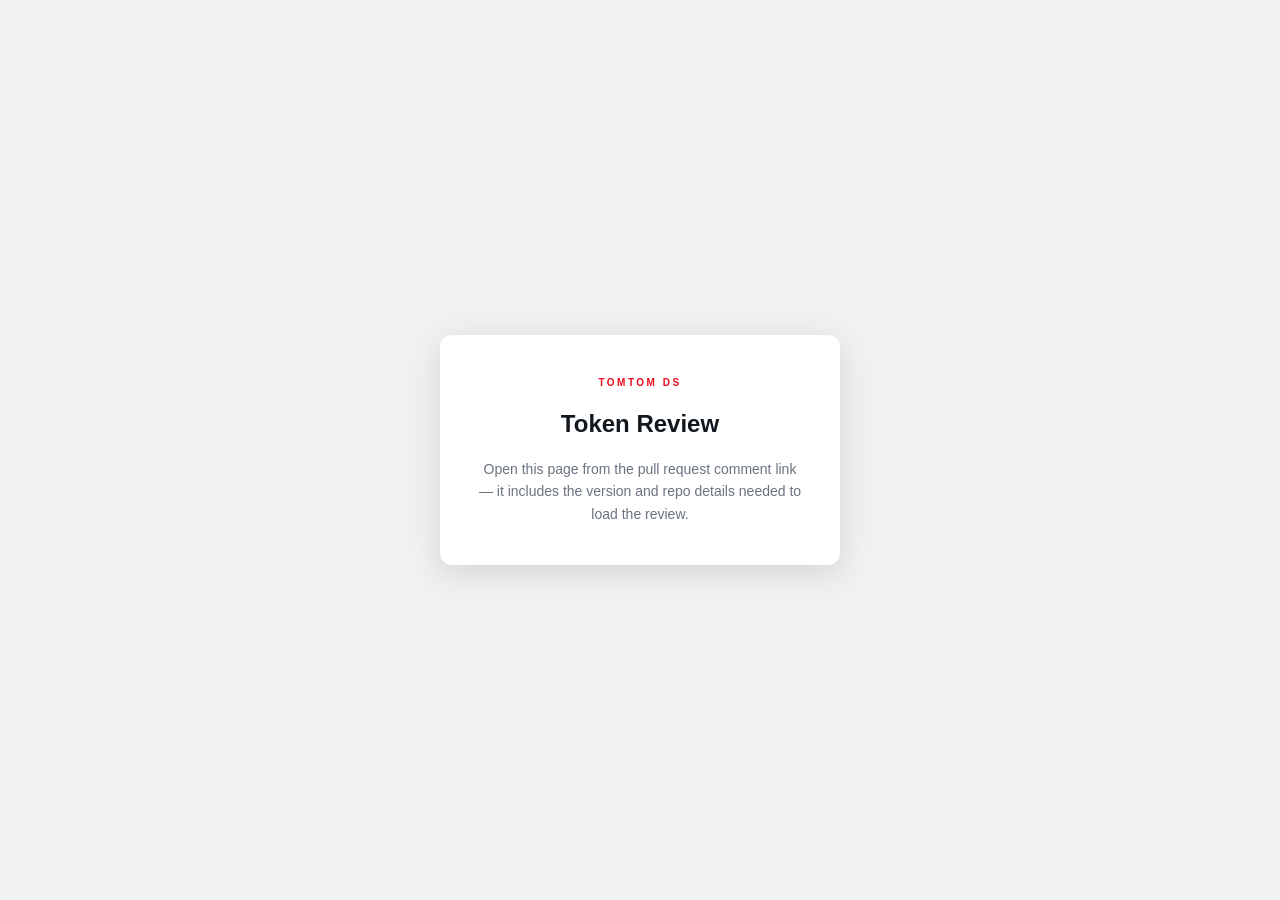
==== commit 754b9450: "Add per-mode review UI and JLRTest client repo structure migration/v1.1.json: added per-mode values " ====
--- a/docs/index.html
+++ b/docs/index.html
@@ -14,9 +14,11 @@
     <div class="auth-card">
       <div class="brand">TomTom DS</div>
       <h1>Token Review</h1>
-      <p class="subtitle">Sign in with GitHub to review token changes for your product.</p>
+      <p class="subtitle">Sign in with GitHub to review and accept token changes for your product.</p>
       <button id="signin-btn" class="btn btn-primary btn-full">
-        <svg width="18" height="18" viewBox="0 0 24 24" fill="currentColor"><path d="M12 0C5.37 0 0 5.37 0 12c0 5.31 3.435 9.795 8.205 11.385.6.105.825-.255.825-.57 0-.285-.015-1.23-.015-2.235-3.015.555-3.795-.735-4.035-1.41-.135-.345-.72-1.41-1.23-1.695-.42-.225-1.02-.78-.015-.795.945-.015 1.62.87 1.845 1.23 1.08 1.815 2.805 1.305 3.495.99.105-.78.42-1.305.765-1.605-2.67-.3-5.46-1.335-5.46-5.925 0-1.305.465-2.385 1.23-3.225-.12-.3-.54-1.53.12-3.18 0 0 1.005-.315 3.3 1.23.96-.27 1.98-.405 3-.405s2.04.135 3 .405c2.295-1.56 3.3-1.23 3.3-1.23.66 1.65.24 2.88.12 3.18.765.84 1.23 1.905 1.23 3.225 0 4.605-2.805 5.625-5.475 5.925.435.375.81 1.095.81 2.22 0 1.605-.015 2.895-.015 3.3 0 .315.225.69.825.57A12.02 12.02 0 0 0 24 12c0-6.63-5.37-12-12-12z"/></svg>
+        <svg width="18" height="18" viewBox="0 0 24 24" fill="currentColor">
+          <path d="M12 0C5.37 0 0 5.37 0 12c0 5.31 3.435 9.795 8.205 11.385.6.105.825-.255.825-.57 0-.285-.015-1.23-.015-2.235-3.015.555-3.795-.735-4.035-1.41-.135-.345-.72-1.41-1.23-1.695-.42-.225-1.02-.78-.015-.795.945-.015 1.62.87 1.845 1.23 1.08 1.815 2.805 1.305 3.495.99.105-.78.42-1.305.765-1.605-2.67-.3-5.46-1.335-5.46-5.925 0-1.305.465-2.385 1.23-3.225-.12-.3-.54-1.53.12-3.18 0 0 1.005-.315 3.3 1.23.96-.27 1.98-.405 3-.405s2.04.135 3 .405c2.295-1.56 3.3-1.23 3.3-1.23.66 1.65.24 2.88.12 3.18.765.84 1.23 1.905 1.23 3.225 0 4.605-2.805 5.625-5.475 5.925.435.375.81 1.095.81 2.22 0 1.605-.015 2.895-.015 3.3 0 .315.225.69.825.57A12.02 12.02 0 0 0 24 12c0-6.63-5.37-12-12-12z"/>
+        </svg>
         Sign in with GitHub
       </button>
       <div id="auth-error" class="auth-error hidden"></div>
@@ -31,144 +33,108 @@
 
   <!-- Review screen -->
   <div id="review-screen" class="screen screen-review hidden">
-
     <header class="topbar">
       <div class="topbar-left">
         <span class="brand-sm">TomTom DS</span>
         <span class="version-chip" id="version-chip"></span>
+        <span class="client-chip" id="client-chip"></span>
       </div>
       <div class="topbar-right">
-        <span class="repo-label" id="repo-label"></span>
-        <div class="avatar-wrap">
-          <img id="avatar" src="" alt="" width="28" height="28">
-          <span id="username"></span>
-        </div>
+        <img id="avatar" src="" alt="" width="26" height="26" style="border-radius:50%;display:none">
+        <span id="username" class="username-label"></span>
       </div>
     </header>
 
     <div class="review-layout">
-
-      <!-- Left: active token card -->
+      <!-- Main: active card -->
       <div class="review-main">
-
         <div class="progress-wrap">
-          <div class="progress-bar">
-            <div class="progress-fill" id="progress-fill"></div>
-          </div>
+          <div class="progress-bar"><div class="progress-fill" id="progress-fill"></div></div>
           <span class="progress-label" id="progress-label"></span>
         </div>
 
         <!-- Added token card -->
         <div id="card-added" class="token-card hidden">
-          <div class="card-type-label">NEW TOKEN</div>
-          <div class="card-token-name" id="added-name"></div>
+          <div class="card-tag">NEW TOKEN</div>
+          <div class="card-title" id="added-name"></div>
+          <div class="card-desc"  id="added-desc"></div>
 
-          <div class="card-section-label">VALUE IN TOMTOM REPO</div>
-          <div class="default-box">
-            <div class="swatch" id="added-swatch"></div>
-            <div class="default-info">
-              <div class="default-hex" id="added-hex"></div>
-              <div class="default-desc" id="added-desc"></div>
-            </div>
-          </div>
-
-          <!-- Modify input (hidden until Modify clicked) -->
-          <div id="modify-row" class="modify-row hidden">
-            <div class="card-section-label">YOUR VALUE</div>
-            <div class="modify-input-wrap">
-              <div class="swatch swatch-sm" id="modify-preview"></div>
-              <input id="modify-input" class="modify-input" type="text" placeholder="#hex or rgba(…)">
-            </div>
-          </div>
+          <!-- Mode rows (Light/Dark or screen sizes) -->
+          <div id="added-modes" class="mode-list"></div>
 
           <div class="card-actions">
-            <button class="action-btn" id="btn-accept">Accept</button>
-            <button class="action-btn" id="btn-modify">Modify</button>
+            <button class="action-btn" id="btn-accept">Accept all defaults</button>
             <button class="action-btn btn-reject" id="btn-reject">Reject</button>
           </div>
         </div>
 
-        <!-- Renamed token card -->
+        <!-- Renamed card -->
         <div id="card-renamed" class="token-card hidden">
-          <div class="card-type-label type-renamed">RENAMED TOKEN</div>
-          <div class="rename-row-display">
+          <div class="card-tag tag-info">RENAMED TOKEN</div>
+          <div class="rename-display">
             <span class="old-name" id="renamed-old"></span>
             <span class="rename-arrow">→</span>
             <span class="new-name" id="renamed-new"></span>
           </div>
-          <div class="rename-note" id="renamed-note"></div>
+          <div class="card-desc" id="renamed-note"></div>
           <div class="card-actions">
             <button class="action-btn" id="btn-rename-ack">Acknowledged</button>
           </div>
         </div>
 
-        <!-- Deprecated token card -->
+        <!-- Deprecated card -->
         <div id="card-deprecated" class="token-card hidden">
-          <div class="card-type-label type-deprecated">DEPRECATED TOKEN</div>
-          <div class="card-token-name" id="deprecated-name"></div>
-          <div class="deprecation-box">
-            <span class="dep-icon">⚠</span>
+          <div class="card-tag tag-warn">DEPRECATED TOKEN</div>
+          <div class="card-title" id="dep-name"></div>
+          <div class="dep-warning">
+            <span>⚠</span>
             <div>
-              <div class="dep-text">Removed in v<span id="dep-version"></span></div>
-              <div class="dep-replace">Replace with <strong id="dep-replacement"></strong></div>
+              Removed in v<span id="dep-version"></span> —
+              replace with <strong id="dep-replacement"></strong>
             </div>
           </div>
-          <div class="dep-note" id="dep-note"></div>
+          <div class="card-desc" id="dep-note"></div>
           <div class="card-actions">
             <button class="action-btn" id="btn-dep-ack">Acknowledged</button>
           </div>
         </div>
 
         <!-- All done card -->
-        <div id="card-done" class="token-card hidden">
-          <div class="all-done-icon">✓</div>
-          <div class="all-done-title">All tokens reviewed</div>
-          <div class="all-done-sub">Submit your review to update the PR.</div>
-          <div class="card-actions">
-            <button class="btn btn-primary" id="submit-btn">Submit Review</button>
+        <div id="card-done" class="token-card hidden" style="text-align:center;gap:16px">
+          <div class="done-tick">✓</div>
+          <div class="card-title">All tokens reviewed</div>
+          <div class="card-desc">Submit your review to update the pull request.</div>
+          <div class="card-actions" style="justify-content:center">
+            <button class="btn btn-primary" id="submit-btn" style="flex:unset;padding:12px 36px">Submit Review</button>
           </div>
         </div>
-
       </div>
 
-      <!-- Right: reviewed so far -->
+      <!-- Sidebar: reviewed so far -->
       <div class="sidebar">
         <div class="sidebar-title">REVIEWED SO FAR</div>
         <div id="reviewed-list" class="reviewed-list"></div>
       </div>
-
     </div>
   </div>
 
   <!-- Done screen -->
-  <div id="done-screen" class="screen hidden">
-    <div class="done-check">✓</div>
+  <div id="done-screen" class="screen hidden" style="text-align:center;gap:20px">
+    <div class="done-circle">✓</div>
     <h1>Review submitted</h1>
     <p id="done-message"></p>
     <a id="pr-link" class="btn btn-secondary" target="_blank">View Pull Request →</a>
   </div>
 
   <!-- Error screen -->
-  <div id="error-screen" class="screen hidden">
-    <div class="error-icon">!</div>
+  <div id="error-screen" class="screen hidden" style="text-align:center;gap:20px">
+    <div class="error-circle">!</div>
     <h1>Something went wrong</h1>
     <p id="error-message"></p>
     <button class="btn btn-secondary" onclick="location.reload()">Try again</button>
   </div>
 
 </div>
-
-<!-- OAuth modal (shown when user clicks Sign in) -->
-<div id="oauth-modal" class="modal-overlay hidden">
-  <div class="modal">
-    <div class="brand">TomTom DS</div>
-    <h2>Connecting to GitHub…</h2>
-    <p>A GitHub sign-in window has opened. Complete the sign-in there, then return here.</p>
-    <div class="spinner" style="margin:16px auto 0"></div>
-    <button class="btn btn-secondary" id="cancel-oauth" style="margin-top:16px">Cancel</button>
-  </div>
-</div>
-
 <script src="app.js"></script>
 </body>
 </html>
--- a/docs/style.css
+++ b/docs/style.css
@@ -4,34 +4,33 @@
   --tt-red:      #EB0A1E;
   --tt-blue:     #1988cf;
   --tt-green:    #039357;
-  --tt-orange:   #fc823a;
-  --tt-grey-50:  #F8F9FA;
-  --tt-grey-100: #F0F1F2;
-  --tt-grey-200: #E2E4E7;
-  --tt-grey-300: #B0B5BA;
-  --tt-grey-500: #6B7380;
-  --tt-grey-700: #18212a;
-  --tt-grey-800: #11181e;
-  --tt-white:    #ffffff;
-
-  --radius:    12px;
-  --radius-sm: 8px;
-  --shadow:    0 2px 12px rgba(0,0,0,0.08);
-  --shadow-lg: 0 8px 32px rgba(0,0,0,0.12);
+  --tt-orange:   #E56B10;
+  --tt-purple:   #7B6FD8;
+  --grey-50:     #F8F9FA;
+  --grey-100:    #F0F1F2;
+  --grey-200:    #E2E4E7;
+  --grey-300:    #B0B5BA;
+  --grey-500:    #6B7380;
+  --grey-700:    #18212a;
+  --grey-800:    #11181e;
+  --white:       #ffffff;
+  --radius:      12px;
+  --radius-sm:   8px;
+  --shadow:      0 2px 12px rgba(0,0,0,0.07);
+  --shadow-lg:   0 8px 32px rgba(0,0,0,0.12);
 }
 
 body {
   font-family: -apple-system, BlinkMacSystemFont, 'Segoe UI', Roboto, sans-serif;
-  background: var(--tt-grey-100);
-  color: var(--tt-grey-800);
+  background: var(--grey-100);
+  color: var(--grey-800);
   min-height: 100vh;
+  font-size: 14px;
   line-height: 1.5;
-  font-size: 14px;
-}
-
+}
 .hidden { display: none !important; }
 
-/* ── Screens ──────────────────────────────── */
+/* ── Screens ──────────────────────────── */
 .screen {
   display: flex;
   flex-direction: column;
@@ -41,376 +40,208 @@
   padding: 32px 20px;
   gap: 20px;
 }
-.screen-review {
-  align-items: stretch;
-  justify-content: flex-start;
-  padding: 0;
-  gap: 0;
-  min-height: 100vh;
-}
-
-/* ── Auth ─────────────────────────────────── */
+.screen-review { align-items: stretch; justify-content: flex-start; padding: 0; }
+
+/* ── Auth ─────────────────────────────── */
 .auth-card {
-  background: var(--tt-white);
+  background: var(--white);
   border-radius: var(--radius);
   padding: 40px 36px;
-  width: 100%;
-  max-width: 400px;
+  width: 100%; max-width: 400px;
   box-shadow: var(--shadow-lg);
-  display: flex;
-  flex-direction: column;
-  gap: 16px;
+  display: flex; flex-direction: column; gap: 16px;
   text-align: center;
 }
-.brand {
-  font-size: 10px;
-  font-weight: 700;
-  letter-spacing: 2.5px;
-  text-transform: uppercase;
-  color: var(--tt-red);
-}
+.brand { font-size: 10px; font-weight: 700; letter-spacing: 2.5px; text-transform: uppercase; color: var(--tt-red); }
 .auth-card h1 { font-size: 24px; font-weight: 700; }
-.subtitle { font-size: 14px; color: var(--tt-grey-500); line-height: 1.6; }
-
-.auth-error {
-  background: #fff0f0;
-  color: #c00;
-  border-radius: var(--radius-sm);
-  padding: 10px 14px;
-  font-size: 13px;
-  text-align: left;
-}
-
-/* ── Buttons ──────────────────────────────── */
+.subtitle { font-size: 14px; color: var(--grey-500); line-height: 1.6; }
+.auth-error { background: #fff0f0; color: #b00; border-radius: var(--radius-sm); padding: 10px 14px; font-size: 13px; text-align: left; }
+
+/* ── Buttons ──────────────────────────── */
 .btn {
-  display: inline-flex;
-  align-items: center;
-  justify-content: center;
-  gap: 8px;
-  padding: 11px 22px;
-  border-radius: var(--radius-sm);
-  font-size: 14px;
-  font-weight: 600;
-  cursor: pointer;
-  border: none;
-  text-decoration: none;
-  transition: opacity 0.15s;
-  white-space: nowrap;
+  display: inline-flex; align-items: center; justify-content: center; gap: 8px;
+  padding: 11px 22px; border-radius: var(--radius-sm);
+  font-size: 14px; font-weight: 600; cursor: pointer;
+  border: none; text-decoration: none;
+  transition: opacity 0.15s; white-space: nowrap;
 }
 .btn:hover { opacity: 0.85; }
-.btn:disabled { opacity: 0.45; cursor: not-allowed; }
-.btn-primary  { background: var(--tt-red);   color: var(--tt-white); }
-.btn-secondary { background: var(--tt-white); color: var(--tt-grey-800); border: 1px solid var(--tt-grey-200); }
+.btn:disabled { opacity: 0.4; cursor: not-allowed; }
+.btn-primary   { background: var(--tt-red); color: var(--white); }
+.btn-secondary { background: var(--white); color: var(--grey-800); border: 1px solid var(--grey-200); }
 .btn-full { width: 100%; }
 
-/* ── Loading ──────────────────────────────── */
-.loading-label { color: var(--tt-grey-500); font-size: 14px; }
+/* ── Spinner ──────────────────────────── */
 .spinner {
   width: 32px; height: 32px;
-  border: 3px solid var(--tt-grey-200);
-  border-top-color: var(--tt-blue);
-  border-radius: 50%;
-  animation: spin 0.65s linear infinite;
+  border: 3px solid var(--grey-200); border-top-color: var(--tt-blue);
+  border-radius: 50%; animation: spin 0.65s linear infinite;
 }
 @keyframes spin { to { transform: rotate(360deg); } }
-
-/* ── Topbar ───────────────────────────────── */
+.loading-label { color: var(--grey-500); }
+
+/* ── Topbar ───────────────────────────── */
 .topbar {
-  display: flex;
-  align-items: center;
-  justify-content: space-between;
-  padding: 0 28px;
-  height: 52px;
-  background: var(--tt-white);
-  border-bottom: 1px solid var(--tt-grey-200);
-  flex-shrink: 0;
-  position: sticky;
-  top: 0;
-  z-index: 10;
+  display: flex; align-items: center; justify-content: space-between;
+  padding: 0 28px; height: 52px;
+  background: var(--white); border-bottom: 1px solid var(--grey-200);
+  position: sticky; top: 0; z-index: 10;
 }
 .topbar-left, .topbar-right { display: flex; align-items: center; gap: 10px; }
-.brand-sm {
-  font-size: 10px;
-  font-weight: 700;
-  letter-spacing: 2.5px;
-  text-transform: uppercase;
-  color: var(--tt-red);
-}
-.version-chip {
-  background: var(--tt-grey-800);
-  color: var(--tt-white);
-  font-size: 11px;
-  font-weight: 700;
-  padding: 2px 9px;
-  border-radius: 100px;
-}
-.repo-label { font-size: 13px; color: var(--tt-grey-500); }
-.avatar-wrap { display: flex; align-items: center; gap: 7px; font-size: 13px; font-weight: 500; }
-.avatar-wrap img { border-radius: 50%; object-fit: cover; }
-
-/* ── Review layout ────────────────────────── */
+.brand-sm { font-size: 10px; font-weight: 700; letter-spacing: 2.5px; text-transform: uppercase; color: var(--tt-red); }
+.version-chip { background: var(--grey-800); color: var(--white); font-size: 11px; font-weight: 700; padding: 2px 9px; border-radius: 100px; }
+.client-chip  { background: var(--tt-blue);  color: var(--white); font-size: 11px; font-weight: 600; padding: 2px 9px; border-radius: 100px; }
+.username-label { font-size: 13px; color: var(--grey-500); }
+
+/* ── Layout ───────────────────────────── */
 .review-layout {
   display: grid;
-  grid-template-columns: 1fr 340px;
-  gap: 0;
-  flex: 1;
-  max-width: 1100px;
+  grid-template-columns: 1fr 300px;
+  gap: 28px;
+  max-width: 1060px;
   width: 100%;
   margin: 0 auto;
-  padding: 40px 28px;
-  gap: 28px;
+  padding: 36px 28px 80px;
   align-items: start;
 }
 
-/* ── Progress ─────────────────────────────── */
-.progress-wrap {
-  display: flex;
-  align-items: center;
-  gap: 12px;
-  margin-bottom: 20px;
-}
-.progress-bar {
-  flex: 1;
-  height: 6px;
-  background: var(--tt-grey-200);
-  border-radius: 100px;
+/* ── Progress ─────────────────────────── */
+.progress-wrap { display: flex; align-items: center; gap: 12px; margin-bottom: 20px; }
+.progress-bar  { flex: 1; height: 6px; background: var(--grey-200); border-radius: 100px; overflow: hidden; }
+.progress-fill { height: 100%; background: var(--tt-blue); border-radius: 100px; transition: width 0.4s ease; }
+.progress-label { font-size: 13px; font-weight: 600; color: var(--grey-500); white-space: nowrap; }
+
+/* ── Token card ───────────────────────── */
+.token-card {
+  background: var(--white); border-radius: var(--radius);
+  padding: 28px; box-shadow: var(--shadow);
+  display: flex; flex-direction: column; gap: 16px;
+}
+.card-tag {
+  font-size: 11px; font-weight: 700; letter-spacing: 1px;
+  color: var(--tt-blue);
+}
+.card-tag.tag-info { color: var(--grey-500); }
+.card-tag.tag-warn { color: var(--tt-orange); }
+
+.card-title { font-size: 20px; font-weight: 700; font-family: monospace; letter-spacing: -0.2px; }
+.card-desc  { font-size: 13px; color: var(--grey-500); line-height: 1.6; }
+
+/* ── Mode list ────────────────────────── */
+.mode-list { display: flex; flex-direction: column; gap: 10px; }
+
+.mode-row {
+  border: 1.5px solid var(--grey-200);
+  border-radius: var(--radius-sm);
   overflow: hidden;
-}
-.progress-fill {
-  height: 100%;
-  background: var(--tt-blue);
-  border-radius: 100px;
-  transition: width 0.4s ease;
-}
-.progress-label {
-  font-size: 13px;
-  font-weight: 600;
-  color: var(--tt-grey-500);
-  white-space: nowrap;
-}
-
-/* ── Token card ───────────────────────────── */
-.token-card {
-  background: var(--tt-white);
-  border-radius: var(--radius);
-  padding: 28px;
-  box-shadow: var(--shadow);
-  display: flex;
-  flex-direction: column;
-  gap: 18px;
-}
-
-.card-type-label {
-  font-size: 11px;
-  font-weight: 700;
-  letter-spacing: 1px;
-  color: var(--tt-blue);
-}
-.card-type-label.type-renamed    { color: var(--tt-grey-500); }
-.card-type-label.type-deprecated { color: var(--tt-orange); }
-
-.card-token-name {
-  font-size: 22px;
-  font-weight: 700;
-  color: var(--tt-grey-800);
-  font-family: -apple-system, BlinkMacSystemFont, 'SF Mono', 'Fira Code', monospace;
-  letter-spacing: -0.3px;
-}
-
-.card-section-label {
-  font-size: 11px;
-  font-weight: 700;
-  letter-spacing: 1px;
-  color: var(--tt-grey-300);
-  margin-bottom: -10px;
-}
-
-/* Default value box */
-.default-box {
-  display: flex;
-  align-items: center;
-  gap: 14px;
-  background: var(--tt-grey-50);
-  border: 1px solid var(--tt-grey-200);
-  border-radius: var(--radius-sm);
-  padding: 14px 16px;
-}
-.swatch {
-  width: 44px;
-  height: 44px;
-  border-radius: 8px;
-  border: 1px solid rgba(0,0,0,0.08);
-  flex-shrink: 0;
-  background: var(--tt-grey-200);
-}
-.swatch.swatch-sm { width: 28px; height: 28px; border-radius: 6px; }
-.default-info { display: flex; flex-direction: column; gap: 2px; }
-.default-hex  { font-size: 16px; font-weight: 700; font-family: monospace; color: var(--tt-grey-800); }
-.default-desc { font-size: 13px; color: var(--tt-grey-500); }
-
-/* Modify input */
-.modify-row { display: flex; flex-direction: column; gap: 10px; }
-.modify-input-wrap { display: flex; align-items: center; gap: 10px; }
-.modify-input {
-  flex: 1;
-  padding: 10px 14px;
-  border: 1.5px solid var(--tt-grey-200);
-  border-radius: var(--radius-sm);
-  font-size: 14px;
-  font-family: monospace;
-  outline: none;
   transition: border-color 0.15s;
-  color: var(--tt-grey-800);
-}
-.modify-input:focus { border-color: var(--tt-blue); }
-
-/* Action buttons row */
-.card-actions { display: flex; gap: 10px; padding-top: 4px; }
+}
+.mode-row.is-modified { border-color: var(--tt-blue); }
+.mode-row.is-rejected { border-color: var(--tt-orange); opacity: 0.6; }
+
+.mode-header {
+  display: flex; align-items: center; gap: 12px;
+  padding: 12px 14px;
+  background: var(--grey-50);
+  border-bottom: 1px solid var(--grey-200);
+}
+.mode-label { font-size: 11px; font-weight: 700; letter-spacing: 0.8px; color: var(--grey-500); text-transform: uppercase; flex: 1; }
+.mode-swatch { width: 20px; height: 20px; border-radius: 4px; border: 1px solid rgba(0,0,0,0.08); flex-shrink: 0; }
+.mode-default-val { font-size: 12px; font-family: monospace; color: var(--grey-700); }
+.mode-desc { font-size: 11px; color: var(--grey-300); margin-left: 4px; }
+
+.mode-body { display: flex; align-items: center; gap: 10px; padding: 10px 14px; }
+
+/* Mode action tabs */
+.mode-tabs { display: flex; gap: 1px; background: var(--grey-200); border-radius: 6px; overflow: hidden; flex-shrink: 0; }
+.mode-tab {
+  padding: 5px 12px; font-size: 12px; font-weight: 600;
+  cursor: pointer; border: none; background: var(--grey-200); color: var(--grey-500);
+  transition: all 0.12s;
+}
+.mode-tab.active-accept { background: var(--white); color: var(--tt-green); }
+.mode-tab.active-modify { background: var(--white); color: var(--tt-blue); }
+.mode-tab.active-reject { background: var(--white); color: var(--tt-orange); }
+
+/* Custom value input */
+.mode-input-wrap { display: flex; align-items: center; gap: 8px; flex: 1; }
+.mode-preview { width: 22px; height: 22px; border-radius: 4px; border: 1px solid rgba(0,0,0,0.08); flex-shrink: 0; }
+.mode-input {
+  flex: 1; padding: 6px 10px;
+  border: 1.5px solid var(--grey-200); border-radius: 6px;
+  font-size: 13px; font-family: monospace; outline: none;
+  transition: border-color 0.15s;
+}
+.mode-input:focus { border-color: var(--tt-blue); }
+
+/* ── Card actions ─────────────────────── */
+.card-actions { display: flex; gap: 10px; margin-top: 4px; }
 .action-btn {
-  flex: 1;
-  padding: 13px 10px;
-  border-radius: var(--radius-sm);
-  font-size: 15px;
-  font-weight: 600;
-  cursor: pointer;
-  border: 1.5px solid var(--tt-grey-200);
-  background: var(--tt-white);
-  color: var(--tt-grey-800);
+  flex: 1; padding: 13px 10px; border-radius: var(--radius-sm);
+  font-size: 15px; font-weight: 600; cursor: pointer;
+  border: 1.5px solid var(--grey-200); background: var(--white); color: var(--grey-800);
   transition: all 0.15s;
 }
-.action-btn:hover  { border-color: var(--tt-grey-500); background: var(--tt-grey-50); }
-.action-btn.active { border-color: var(--tt-blue); background: #EAF4FB; color: var(--tt-blue); }
-.action-btn.btn-reject       { color: var(--tt-grey-500); }
-.action-btn.btn-reject:hover { border-color: var(--tt-orange); color: var(--tt-orange); background: #fff4ee; }
-.action-btn.btn-reject.active { border-color: var(--tt-orange); color: var(--tt-orange); background: #fff4ee; }
-
-/* ── Renamed card ─────────────────────────── */
-.rename-row-display {
-  display: flex;
-  align-items: center;
-  gap: 10px;
-  flex-wrap: wrap;
-}
-.old-name { font-size: 16px; font-family: monospace; color: var(--tt-grey-300); text-decoration: line-through; }
-.rename-arrow { font-size: 18px; color: var(--tt-grey-300); }
-.new-name { font-size: 16px; font-family: monospace; font-weight: 700; color: var(--tt-blue); }
-.rename-note { font-size: 13px; color: var(--tt-grey-500); line-height: 1.6; }
-
-/* ── Deprecated card ──────────────────────── */
-.deprecation-box {
-  display: flex;
-  align-items: flex-start;
-  gap: 12px;
-  background: #fff7f0;
-  border: 1px solid #fde0c8;
-  border-radius: var(--radius-sm);
-  padding: 14px 16px;
-}
-.dep-icon { font-size: 18px; flex-shrink: 0; }
-.dep-text  { font-size: 13px; color: var(--tt-orange); font-weight: 600; }
-.dep-replace { font-size: 13px; color: var(--tt-grey-700); margin-top: 2px; }
-.dep-note  { font-size: 13px; color: var(--tt-grey-500); line-height: 1.6; }
-
-/* ── All done ─────────────────────────────── */
-.all-done-icon  { font-size: 40px; color: var(--tt-green); text-align: center; }
-.all-done-title { font-size: 20px; font-weight: 700; text-align: center; }
-.all-done-sub   { font-size: 14px; color: var(--tt-grey-500); text-align: center; }
-
-/* ── Sidebar ──────────────────────────────── */
+.action-btn:hover     { border-color: var(--grey-500); background: var(--grey-50); }
+.action-btn.btn-reject       { color: var(--grey-500); }
+.action-btn.btn-reject:hover { border-color: var(--tt-orange); color: var(--tt-orange); background: #fff5ee; }
+
+/* ── Renamed card ─────────────────────── */
+.rename-display { display: flex; align-items: center; gap: 10px; flex-wrap: wrap; }
+.old-name    { font-size: 15px; font-family: monospace; color: var(--grey-300); text-decoration: line-through; }
+.rename-arrow { color: var(--grey-300); font-size: 18px; }
+.new-name    { font-size: 15px; font-family: monospace; font-weight: 700; color: var(--tt-blue); }
+
+/* ── Deprecated card ──────────────────── */
+.dep-warning {
+  display: flex; align-items: flex-start; gap: 10px;
+  background: #fff7f0; border: 1px solid #fde0c8; border-radius: var(--radius-sm);
+  padding: 12px 14px; font-size: 13px; color: var(--tt-orange); line-height: 1.6;
+}
+.dep-warning strong { color: var(--grey-800); }
+
+/* ── All done ─────────────────────────── */
+.done-tick { font-size: 40px; color: var(--tt-green); }
+
+/* ── Sidebar ──────────────────────────── */
 .sidebar {
-  background: var(--tt-white);
-  border-radius: var(--radius);
-  padding: 22px;
-  box-shadow: var(--shadow);
-  position: sticky;
-  top: 80px;
-}
-.sidebar-title {
-  font-size: 11px;
-  font-weight: 700;
-  letter-spacing: 1px;
-  color: var(--tt-grey-300);
-  margin-bottom: 14px;
-}
+  background: var(--white); border-radius: var(--radius);
+  padding: 20px; box-shadow: var(--shadow);
+  position: sticky; top: 80px;
+}
+.sidebar-title { font-size: 11px; font-weight: 700; letter-spacing: 1px; color: var(--grey-300); margin-bottom: 14px; }
 .reviewed-list { display: flex; flex-direction: column; gap: 10px; }
 
-.reviewed-item {
-  display: flex;
-  align-items: center;
-  gap: 10px;
-}
-.reviewed-dot {
-  width: 10px; height: 10px;
-  border-radius: 50%;
-  flex-shrink: 0;
-}
-.dot-accepted   { background: var(--tt-green); }
-.dot-modified   { background: #7B6FD8; }
-.dot-rejected   { background: #C0392B; }
-.dot-ack        { background: var(--tt-grey-300); }
-
-.reviewed-token-name {
-  flex: 1;
-  font-size: 13px;
-  font-family: monospace;
-  color: var(--tt-grey-700);
-  overflow: hidden;
-  text-overflow: ellipsis;
-  white-space: nowrap;
-}
-.reviewed-badge {
-  font-size: 11px;
-  font-weight: 700;
-  padding: 2px 8px;
-  border-radius: 100px;
-  white-space: nowrap;
-}
-.badge-accepted   { background: #e6f7ee; color: var(--tt-green); }
-.badge-modified   { background: #EFECFB; color: #7B6FD8; }
-.badge-rejected   { background: #fde8e8; color: #C0392B; }
-.badge-ack        { background: var(--tt-grey-100); color: var(--tt-grey-500); }
-.reviewed-value {
-  font-size: 12px;
-  font-family: monospace;
-  color: var(--tt-grey-500);
-}
-
-/* ── Done / Error screens ─────────────────── */
-#done-screen, #error-screen { text-align: center; gap: 20px; }
-.done-check, .error-icon {
-  width: 64px; height: 64px;
-  border-radius: 50%;
-  font-size: 28px; font-weight: 700;
+.rev-item { display: flex; align-items: flex-start; gap: 9px; }
+.rev-dot  { width: 9px; height: 9px; border-radius: 50%; flex-shrink: 0; margin-top: 4px; }
+.dot-accepted { background: var(--tt-green); }
+.dot-modified { background: var(--tt-purple); }
+.dot-rejected { background: var(--tt-orange); }
+.dot-ack      { background: var(--grey-300); }
+
+.rev-info { flex: 1; min-width: 0; }
+.rev-token { font-size: 12px; font-family: monospace; color: var(--grey-700); white-space: nowrap; overflow: hidden; text-overflow: ellipsis; }
+.rev-modes { display: flex; flex-wrap: wrap; gap: 4px; margin-top: 4px; }
+.rev-badge {
+  font-size: 10px; font-weight: 700; padding: 1px 7px; border-radius: 100px;
+}
+.badge-accepted { background: #e5f7ee; color: var(--tt-green); }
+.badge-modified { background: #EFECFB; color: var(--tt-purple); }
+.badge-rejected { background: #fff3ea; color: var(--tt-orange); }
+.badge-ack      { background: var(--grey-100); color: var(--grey-500); }
+
+/* ── Done / Error screens ─────────────── */
+.done-circle, .error-circle {
+  width: 64px; height: 64px; border-radius: 50%;
   display: flex; align-items: center; justify-content: center;
-  color: var(--tt-white);
-}
-.done-check  { background: var(--tt-green); font-size: 32px; }
-.error-icon  { background: var(--tt-orange); }
+  font-size: 28px; font-weight: 700; color: var(--white);
+}
+.done-circle  { background: var(--tt-green); font-size: 32px; }
+.error-circle { background: var(--tt-orange); }
 #done-screen h1, #error-screen h1 { font-size: 24px; font-weight: 700; }
-#done-screen p, #error-screen p   { color: var(--tt-grey-500); max-width: 340px; line-height: 1.6; }
-
-/* ── OAuth modal ──────────────────────────── */
-.modal-overlay {
-  position: fixed; inset: 0;
-  background: rgba(0,0,0,0.45);
-  display: flex; align-items: center; justify-content: center;
-  z-index: 100;
-}
-.modal {
-  background: var(--tt-white);
-  border-radius: var(--radius);
-  padding: 36px;
-  max-width: 360px;
-  width: 100%;
-  display: flex; flex-direction: column;
-  align-items: center; gap: 14px;
-  text-align: center;
-  box-shadow: var(--shadow-lg);
-}
-.modal h2 { font-size: 20px; font-weight: 700; }
-.modal p  { font-size: 14px; color: var(--tt-grey-500); line-height: 1.6; }
-
-/* ── Responsive ───────────────────────────── */
+#done-screen p,  #error-screen p  { color: var(--grey-500); max-width: 340px; line-height: 1.6; text-align: center; }
+
+/* ── Responsive ───────────────────────── */
 @media (max-width: 720px) {
   .review-layout { grid-template-columns: 1fr; padding: 20px 16px 60px; }
   .sidebar { position: static; }
